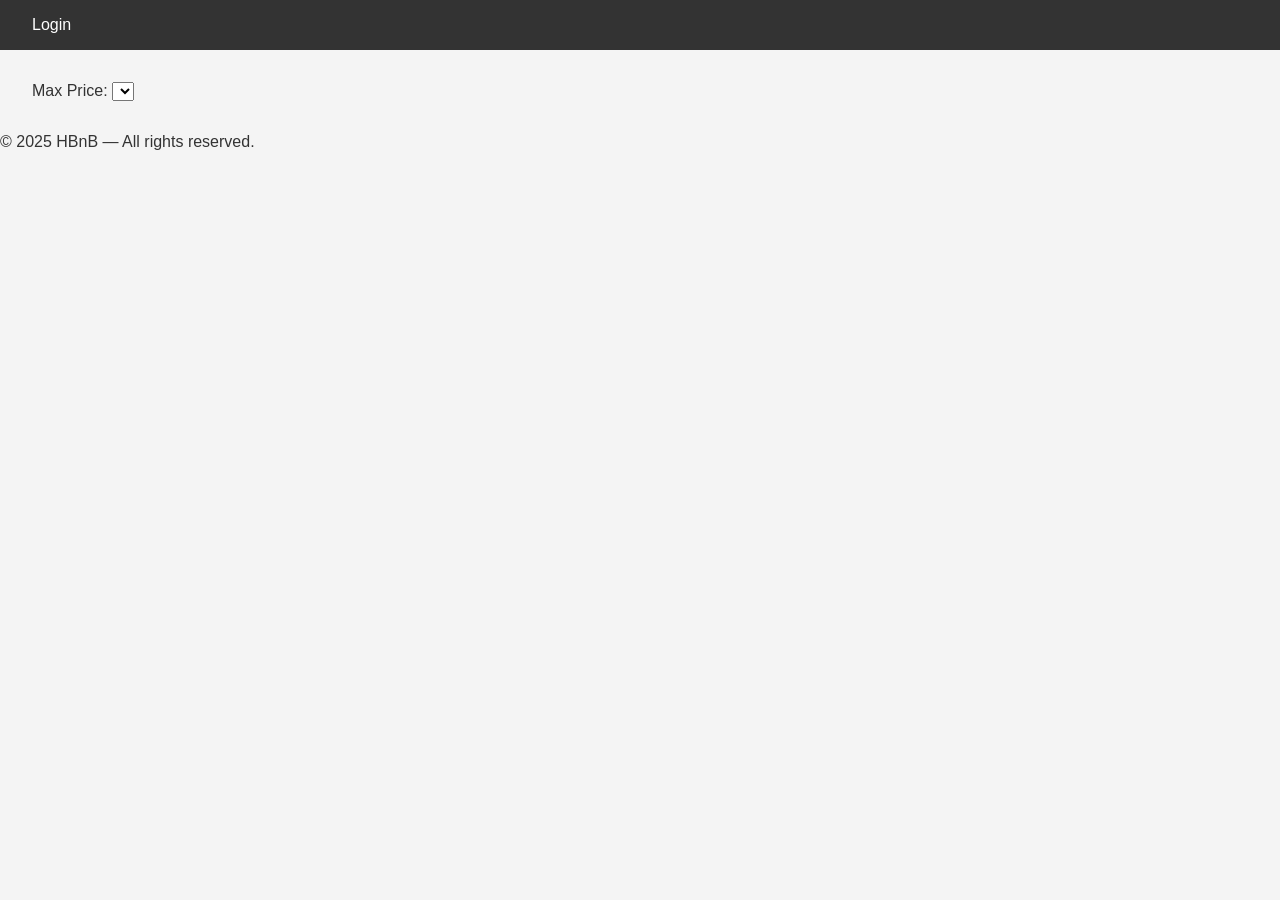
==== part4/static/index.html @ 851ed260 "Add: transfer of the files required for Part 4" ====
<!DOCTYPE html>
<html lang="en">
<head>
    <meta charset="UTF-8">
    <meta name="viewport" content="width=device-width, initial-scale=1.0">
    <title>List of Places</title>
    <link rel="stylesheet" href="styles.css">
</head>
<body>
	<!-- HEADER -->
    <header>
        <nav>
            <a href="login.html" id="login-link">Login</a>
        </nav>
    </header>
	<!-- MAIN CONTENT -->
    <main>
        <section id="filter">
            <label for="price-filter">Max Price:</label>
            <select id="price-filter">
                <!-- Options will be populated dynamically -->
            </select>
        </section>
        <section id="places-list">
            <!-- List of places will be populated dynamically -->
        </section>
    </main>
	<footer>
		<p>&copy; 2025 HBnB — All rights reserved.</p>
	</footer>
    <script src="scripts.js"></script>
</body>
</html>
---- part4/static/styles.css ----
/* 
  This is a SAMPLE File to get you started. Follow the instructions on the project to complete the tasks. 
  You'll probably need to override some of theese styles.
*/

* {
    box-sizing: border-box;
    margin: 0;
    padding: 0;
    font-family: Arial, sans-serif;
}

body {
    background-color: #f4f4f4;
    color: #333;
}

header {
    background-color: #333;
    color: #fff;
    padding: 1rem;
}

nav a {
    color: #fff;
    text-decoration: none;
    margin-left: 1rem;
}

main {
    padding: 2rem;
}
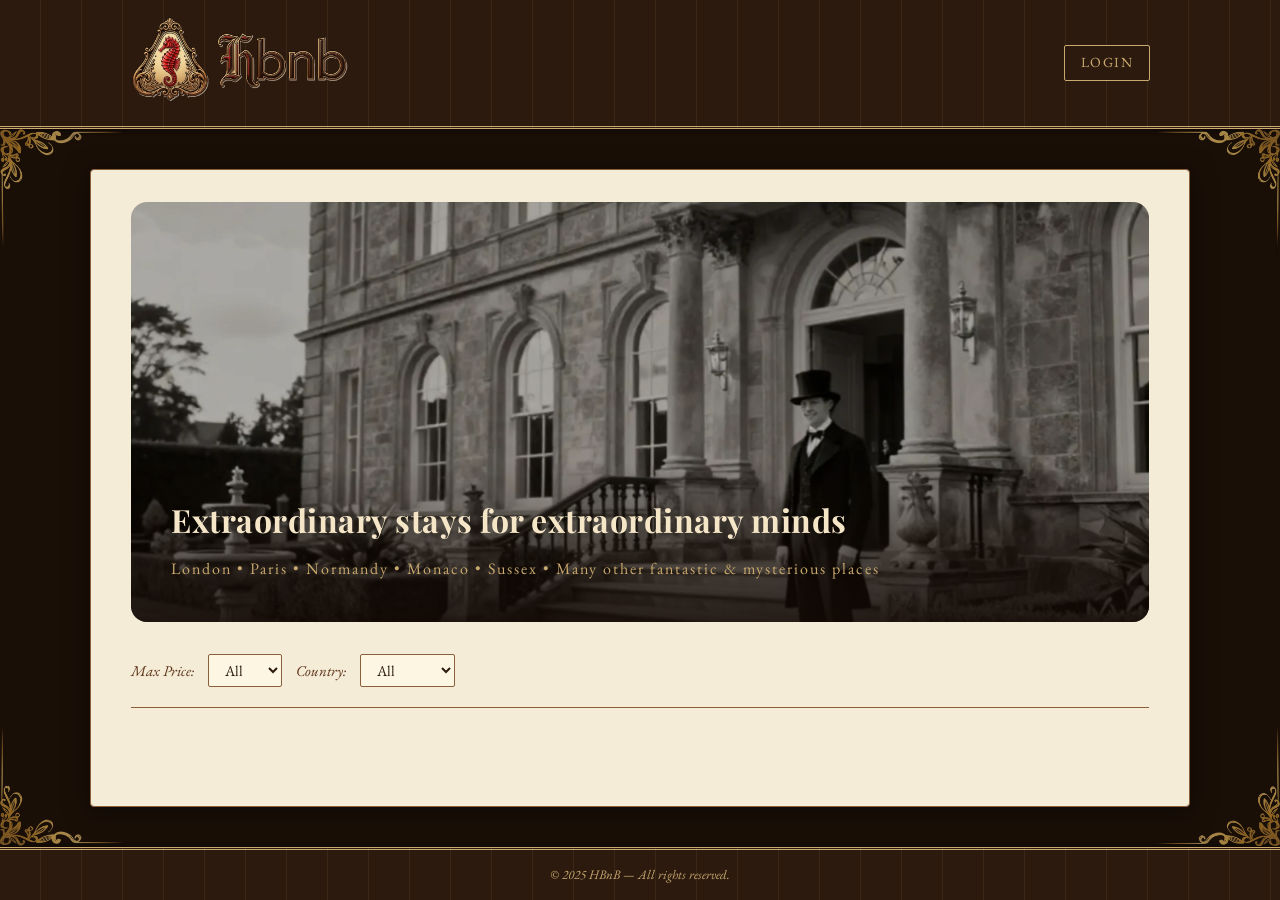
==== commit 1edcbb78: "Add: part 4, frontend, the last part of HBnB" ====
--- a/part4/static/index.html
+++ b/part4/static/index.html
@@ -3,21 +3,35 @@
 <head>
     <meta charset="UTF-8">
     <meta name="viewport" content="width=device-width, initial-scale=1.0">
-    <title>List of Places</title>
+    <title>HBnB - List of Places</title>
+    <link rel="icon" href="images/favicon.ico" type="image/x-icon">
     <link rel="stylesheet" href="styles.css">
 </head>
 <body>
-	<!-- HEADER -->
     <header>
-        <nav>
-            <a href="login.html" id="login-link">Login</a>
-        </nav>
+        <div class="header-container">
+            <a href="index.html">
+                <img src="images/logo.png" alt="HBnB Logo" class="logo">
+            </a>
+            <nav>
+                <a href="login.html" id="login-link" class="login-button">Login</a>
+            </nav>
+        </div>
     </header>
-	<!-- MAIN CONTENT -->
     <main>
+        <section id="hero">
+            <div class="hero-overlay">
+                <h2 class="hero-title">Extraordinary stays for extraordinary minds</h2>
+                <p class="hero-subtitle">London &bull; Paris &bull; Normandy &bull; Monaco &bull; Sussex &bull; Many other fantastic & mysterious places</p>
+            </div>
+        </section>
         <section id="filter">
             <label for="price-filter">Max Price:</label>
             <select id="price-filter">
+                <!-- Options will be populated dynamically -->
+            </select>
+            <label for="country-filter">Country:</label>
+            <select id="country-filter">
                 <!-- Options will be populated dynamically -->
             </select>
         </section>
@@ -25,9 +39,9 @@
             <!-- List of places will be populated dynamically -->
         </section>
     </main>
-	<footer>
-		<p>&copy; 2025 HBnB — All rights reserved.</p>
-	</footer>
+    <footer>
+        <p>&copy; 2025 HBnB &mdash; All rights reserved.</p>
+    </footer>
     <script src="scripts.js"></script>
 </body>
 </html>
--- a/part4/static/styles.css
+++ b/part4/static/styles.css
@@ -1,32 +1,1574 @@
-/* 
-  This is a SAMPLE File to get you started. Follow the instructions on the project to complete the tasks. 
-  You'll probably need to override some of theese styles.
-*/
+/* ============================================================
+    HBnB — Baker Street & Cie
+    styles.css — Victorian theme
+    Calibré sur la structure HTML existante
+   ============================================================ */
+
+@import url('https://fonts.googleapis.com/css2?family=Playfair+Display:ital,wght@0,400;0,700;1,400&family=EB+Garamond:ital,wght@0,400;0,500;1,400&display=swap');
+
+/* ============================================================
+    RESET & BASE
+   ============================================================ */
 
 * {
     box-sizing: border-box;
     margin: 0;
     padding: 0;
-    font-family: Arial, sans-serif;
 }
 
 body {
-    background-color: #f4f4f4;
-    color: #333;
-}
+    background-color: #1a0f07;
+    color: #2C1A0E;
+    font-family: 'EB Garamond', serif;
+    font-size: 16px;
+    line-height: 1.7;
+    min-height: 100vh;
+    display: flex;
+    flex-direction: column;
+}
+
+main {
+    flex: 1;
+    max-width: 1100px;
+    width: 100%;
+    margin: 40px auto;
+    padding: 32px 40px;
+    background-color: #F5ECD7;
+    border: 1px solid #8B5E3C;
+    border-radius: 4px;
+    box-shadow: 0 4px 24px rgba(0, 0, 0, 0.5);
+}
+
+h1, h2, h3 {
+    font-family: 'Playfair Display', serif;
+    color: #2C1A0E;
+    margin-bottom: 12px;
+}
+
+h1 { font-size: 32px; }
+h2 { font-size: 24px; }
+h3 { font-size: 18px; }
+
+p { margin-bottom: 8px; }
+
+strong { color: #6B3A2A; }
+
+a { color: #6B3A2A; }
+
+/* ============================================================
+    HEADER
+   ============================================================ */
 
 header {
-    background-color: #333;
-    color: #fff;
-    padding: 1rem;
-}
-
-nav a {
-    color: #fff;
+    background-color: #2C1A0E;
+    border-bottom: 3px double #C9A96E;
+    box-shadow: 0 2px 8px rgba(0,0,0,0.6);
+    background-image:
+        repeating-linear-gradient(
+            90deg,
+            transparent,
+            transparent 40px,
+            rgba(201,169,110,0.09) 40px,
+            rgba(201,169,110,0.09) 41px
+        );
+}
+
+.header-container {
+    max-width: 1100px;
+    margin: 0 auto;
+    padding: 14px 40px;
+    display: flex;
+    align-items: center;
+    justify-content: space-between;
+}
+
+.logo {
+    height: 90px;
+    width: auto;
+}
+
+/* ============================================================
+    NAVIGATION (dans le header)
+   ============================================================ */
+
+.header-container nav {
+    display: flex;
+    gap: 20px;
+    align-items: center;
+}
+
+.header-container nav a {
+    font-family: 'EB Garamond', serif;
+    font-size: 14px;
+    letter-spacing: 1.5px;
+    color: #C9A96E;
     text-decoration: none;
-    margin-left: 1rem;
-}
-
-main {
-    padding: 2rem;
-}
+    text-transform: uppercase;
+    transition: color 0.2s;
+}
+
+.header-container nav a:hover {
+    color: #F5ECD7;
+}
+
+/* Bouton login dans la nav */
+.login-button {
+    font-family: 'EB Garamond', serif;
+    font-size: 13px;
+    letter-spacing: 1px;
+    color: #C9A96E !important;
+    border: 1px solid #C9A96E;
+    background: #2C1A0E;
+    padding: 5px 16px;
+    border-radius: 2px;
+    text-decoration: none;
+    transition: background 0.2s, color 0.2s;
+}
+
+.login-button:hover {
+    background: #C9A96E;
+    color: #2C1A0E !important;
+}
+
+/* ============================================================
+   FOOTER
+   ============================================================ */
+
+footer {
+    background-color: #2C1A0E;
+    color: #C9A96E;
+    text-align: center;
+    padding: 14px 40px;
+    font-family: 'EB Garamond', serif;
+    font-size: 13px;
+    font-style: italic;
+    border-top: 3px double #C9A96E;
+    box-shadow: 0 -2px 8px rgba(0,0,0,0.6);
+    background-image:
+        repeating-linear-gradient(
+            90deg,
+            transparent,
+            transparent 40px,
+            rgba(201,169,110,0.09) 40px,
+            rgba(201,169,110,0.09) 41px
+        );
+}
+
+footer p { margin: 0; }
+
+/* ============================================================
+    HERO (index.html) — section#hero
+   ============================================================ */
+
+#hero {
+    width: 100%;
+    height: 420px;
+    background-image: url('images/hero.png');
+    background-size: cover;
+    background-position: center;
+    background-color: #2C1A0E;
+    display: flex;
+    align-items: flex-end;
+    margin-bottom: 32px;
+    border-radius: 16px;
+    overflow: hidden;
+}
+
+.hero-overlay {
+    width: 100%;
+    padding: 32px 40px;
+    background: linear-gradient(to top, rgba(20, 10, 5, 0.85) 0%, transparent 100%);
+}
+
+.hero-title {
+    font-family: 'Playfair Display', serif;
+    font-size: 32px;
+    color: #F5E6C8;
+    margin-bottom: 8px;
+    letter-spacing: 0.5px;
+}
+
+.hero-subtitle {
+    font-family: 'EB Garamond', serif;
+    font-size: 16px;
+    color: #C9A96E;
+    letter-spacing: 2px;
+}
+
+/* ============================================================
+    FILTER (index.html) — section#filter
+   ============================================================ */
+
+#filter {
+    display: flex;
+    align-items: center;
+    gap: 14px;
+    margin-bottom: 28px;
+    padding-bottom: 20px;
+    border-bottom: 1px solid #8B5E3C;
+}
+
+#filter label {
+    font-family: 'EB Garamond', serif;
+    font-size: 15px;
+    font-style: italic;
+    color: #5C3317;
+}
+
+#price-filter,
+#country-filter {
+    font-family: 'EB Garamond', serif;
+    font-size: 15px;
+    border: 1px solid #8B5E3C;
+    border-radius: 2px;
+    padding: 5px 12px;
+    background: #FDF6E3;
+    color: #2C1A0E;
+    cursor: pointer;
+}
+
+#price-filter:focus,
+#country-filter:focus {
+    outline: none;
+    border-color: #2C1A0E;
+}
+
+/* ============================================================
+    PLACES LIST (index.html) — section#places-list
+   ============================================================ */
+
+#places-list {
+    display: grid;
+    grid-template-columns: repeat(auto-fill, minmax(280px, 1fr));
+    gap: 0;
+}
+
+/* .place-card — généré par scripts.js */
+.place-card {
+    margin: 20px;
+    padding: 10px;
+    border: 1px solid #ddd;
+    border-radius: 10px;
+    background: #FDF6E3;
+    display: flex;
+    flex-direction: column;
+    gap: 8px;
+    transition: box-shadow 0.2s, transform 0.2s;
+}
+
+.place-card:hover {
+    box-shadow: 0 4px 16px rgba(107, 58, 42, 0.25);
+    transform: translateY(-2px);
+}
+
+.place-card img {
+    width: 100%;
+    height: 160px;
+    object-fit: cover;
+    border-radius: 6px;
+    filter: sepia(25%);
+}
+
+.place-card h3 {
+    font-family: 'Playfair Display', serif;
+    font-size: 17px;
+    color: #2C1A0E;
+    margin-bottom: 0;
+}
+
+.place-card p {
+    font-size: 14px;
+    font-style: italic;
+    color: #8B5E3C;
+    margin: 0;
+    flex: 1;
+}
+
+/* .details-button — utilisé sur les cards ET sur place.html */
+.details-button {
+    display: inline-block;
+    text-align: center;
+    font-family: 'EB Garamond', serif;
+    font-size: 14px;
+    letter-spacing: 1px;
+    color: #6B3A2A;
+    border: 1px solid #6B3A2A;
+    background: transparent;
+    padding: 6px 14px;
+    border-radius: 2px;
+    text-decoration: none;
+    transition: background 0.2s, color 0.2s;
+    cursor: pointer;
+    align-self: flex-start;
+}
+
+.details-button:hover {
+    background: #6B3A2A;
+    color: #F5ECD7;
+}
+
+/* ============================================================
+    PLACE DETAILS (place.html) — section#place-details
+    Contenu généré par scripts.js :
+    div.place-details > h1 / gallery / rating-bar / body / map / amenities
+   ============================================================ */
+
+#place-details {
+    margin-bottom: 32px;
+}
+
+.place-details {
+    padding-bottom: 24px;
+    border-bottom: 1px solid #8B5E3C;
+}
+
+.place-title {
+    font-family: 'Playfair Display', serif;
+    font-size: 30px;
+    margin-bottom: 16px;
+    color: #2C1A0E;
+}
+
+.place-rating-bar {
+    display: flex;
+    align-items: center;
+    gap: 10px;
+    margin-bottom: 12px;
+    font-size: 15px;
+    color: #3D2211;
+}
+
+.place-stars {
+    color: #C9A96E;
+    font-size: 18px;
+    letter-spacing: 2px;
+}
+
+.place-score {
+    font-weight: bold;
+    color: #2C1A0E;
+}
+
+.place-review-count {
+    color: #8B5E3C;
+}
+
+.place-no-rating {
+    color: #8B5E3C;
+    font-style: italic;
+}
+
+.place-host {
+    font-size: 15px;
+    color: #3D2211;
+    margin-bottom: 20px;
+    padding-bottom: 16px;
+    border-bottom: 1px solid #E8D5B0;
+}
+
+.place-host-link {
+    color: #6B3A2A;
+    text-decoration: none;
+    border-bottom: 1px dotted #6B3A2A;
+    transition: color 0.2s, border-color 0.2s;
+}
+
+.place-host-link:hover {
+    color: #2C1A0E;
+    border-color: #2C1A0E;
+}
+
+.place-body {
+    display: flex;
+    justify-content: space-between;
+    align-items: flex-start;
+    gap: 32px;
+    margin-bottom: 8px;
+}
+
+.place-description {
+    font-size: 15px;
+    line-height: 1.8;
+    color: #3D2211;
+    flex: 1;
+}
+
+.place-price {
+    font-family: 'Playfair Display', serif;
+    font-size: 22px;
+    font-weight: bold;
+    color: #2C1A0E;
+    white-space: nowrap;
+}
+
+.place-price span {
+    font-family: inherit;
+    font-size: 14px;
+    font-weight: normal;
+    color: #8B5E3C;
+}
+
+.amenities-section {
+    margin-top: 2rem;
+    padding-top: 1.5rem;
+    border-top: 1px solid #E8D5B0;
+}
+
+.amenities-section h2 {
+    font-family: 'Playfair Display', serif;
+    font-size: 20px;
+    color: #2C1A0E;
+    margin-bottom: 16px;
+}
+
+.amenities-grid {
+    display: grid;
+    grid-template-columns: repeat(auto-fill, minmax(180px, 1fr));
+    gap: 12px;
+}
+
+.amenity-item {
+    display: flex;
+    align-items: center;
+    gap: 10px;
+    padding: 12px 16px;
+    border: 1px solid #E8D5B0;
+    border-radius: 8px;
+    background: #FDF6E3;
+    font-size: 14px;
+    color: #3D2211;
+}
+
+.amenity-check {
+    color: #C9A96E;
+    font-size: 16px;
+    flex-shrink: 0;
+}
+
+.no-amenities {
+    font-size: 14px;
+    color: #8B5E3C;
+    font-style: italic;
+}
+
+/* ============================================================
+    REVIEWS (place.html) — section#reviews
+    Contenu généré par scripts.js : div.review-card
+   ============================================================ */
+
+#reviews {
+    margin-bottom: 32px;
+}
+
+#reviews h2 {
+    font-family: 'Playfair Display', serif;
+    font-size: 22px;
+    padding-bottom: 10px;
+    border-bottom: 1px solid #C9A96E;
+    margin-bottom: 4px;
+}
+
+/* .review-card — généré par scripts.js */
+.review-card {
+    margin: 20px;
+    padding: 10px;
+    border: 1px solid #ddd;
+    border-radius: 10px;
+    background: #FDF6E3;
+}
+
+.review-card p:first-child {
+    font-size: 14px;
+    font-style: italic;
+    color: #5C3317;
+    line-height: 1.7;
+    margin-bottom: 6px;
+}
+
+.review-card p:last-child {
+    font-size: 13px;
+    color: #8B5E3C;
+}
+
+/* ============================================================
+    ADD REVIEW SECTION (place.html) — section#add-review
+    Contient un a#add-review-btn.details-button
+   ============================================================ */
+
+.booking-section {
+    padding: 24px 0 16px;
+    border-top: 1px solid #8B5E3C;
+    margin-top: 16px;
+}
+
+.booking-section h2 {
+    margin-bottom: 16px;
+}
+
+.booking-row {
+    display: flex;
+    gap: 16px;
+    flex-wrap: wrap;
+    margin-bottom: 12px;
+}
+
+.booking-field {
+    display: flex;
+    flex-direction: column;
+    gap: 4px;
+    flex: 1;
+    min-width: 140px;
+}
+
+.booking-field label {
+    font-family: 'EB Garamond', serif;
+    font-size: 14px;
+    font-style: italic;
+    color: #5C3317;
+}
+
+.booking-field input {
+    font-family: 'EB Garamond', serif;
+    font-size: 15px;
+    border: 1px solid #8B5E3C;
+    border-radius: 2px;
+    padding: 8px 12px;
+    background: #FDF6E3;
+    color: #2C1A0E;
+    transition: border-color 0.2s;
+}
+
+.booking-field input:focus {
+    outline: none;
+    border-color: #2C1A0E;
+}
+
+.booking-total {
+    font-family: 'Playfair Display', serif;
+    font-size: 17px;
+    color: #5C3317;
+    margin-bottom: 12px;
+    min-height: 24px;
+}
+
+#booking-form-inner button {
+    font-family: 'Playfair Display', serif;
+    font-size: 16px;
+    letter-spacing: 1px;
+    background: #6B3A2A;
+    color: #F5ECD7;
+    border: none;
+    padding: 10px 24px;
+    border-radius: 2px;
+    cursor: pointer;
+    transition: background 0.2s;
+}
+
+#booking-form-inner button:hover {
+    background: #2C1A0E;
+}
+
+.booking-confirmation {
+    margin-top: 16px;
+    padding: 16px 20px;
+    border: 1px solid #8B5E3C;
+    border-radius: 2px;
+    background: #FDF6E3;
+    font-family: 'EB Garamond', serif;
+    font-size: 15px;
+    color: #2C1A0E;
+    line-height: 1.8;
+}
+
+#add-review {
+    padding-top: 16px;
+    border-top: 1px solid #8B5E3C;
+}
+
+/* ============================================================
+    LOGIN FORM (login.html) — form#login-form
+   ============================================================ */
+
+#login-form {
+    max-width: 440px;
+    margin: 0 auto;
+    display: flex;
+    flex-direction: column;
+    gap: 12px;
+}
+
+#login-form h2 {
+    font-family: 'Playfair Display', serif;
+    font-size: 26px;
+    text-align: center;
+    margin-bottom: 4px;
+}
+
+#login-form label {
+    font-family: 'EB Garamond', serif;
+    font-size: 14px;
+    font-style: italic;
+    color: #5C3317;
+    margin-bottom: -6px;
+}
+
+#login-form input {
+    font-family: 'EB Garamond', serif;
+    font-size: 15px;
+    border: 1px solid #8B5E3C;
+    border-radius: 2px;
+    padding: 8px 12px;
+    background: #FDF6E3;
+    color: #2C1A0E;
+    transition: border-color 0.2s;
+}
+
+#login-form input:focus {
+    outline: none;
+    border-color: #2C1A0E;
+}
+
+#login-form button {
+    font-family: 'Playfair Display', serif;
+    font-size: 16px;
+    letter-spacing: 1px;
+    background: #6B3A2A;
+    color: #F5ECD7;
+    border: none;
+    padding: 10px;
+    border-radius: 2px;
+    cursor: pointer;
+    margin-top: 6px;
+    transition: background 0.2s;
+}
+
+#login-form button:hover {
+    background: #2C1A0E;
+}
+
+/* ============================================================
+    ADD REVIEW FORM (add_review.html)
+    form#review-form.add-review.form
+   ============================================================ */
+
+form#review-form.add-review {
+    max-width: 560px;
+    margin: 0 auto;
+    display: flex;
+    flex-direction: column;
+    gap: 12px;
+}
+
+form#review-form.add-review h2 {
+    font-family: 'Playfair Display', serif;
+    font-size: 26px;
+    text-align: center;
+    margin-bottom: 4px;
+}
+
+form#review-form.add-review label {
+    font-family: 'EB Garamond', serif;
+    font-size: 14px;
+    font-style: italic;
+    color: #5C3317;
+    margin-bottom: -6px;
+}
+
+form#review-form.add-review textarea,
+form#review-form.add-review select {
+    font-family: 'EB Garamond', serif;
+    font-size: 15px;
+    border: 1px solid #8B5E3C;
+    border-radius: 2px;
+    padding: 8px 12px;
+    background: #FDF6E3;
+    color: #2C1A0E;
+    transition: border-color 0.2s;
+}
+
+form#review-form.add-review textarea {
+    resize: vertical;
+    min-height: 130px;
+}
+
+form#review-form.add-review textarea:focus,
+form#review-form.add-review select:focus {
+    outline: none;
+    border-color: #2C1A0E;
+}
+
+form#review-form.add-review button {
+    font-family: 'Playfair Display', serif;
+    font-size: 16px;
+    letter-spacing: 1px;
+    background: #6B3A2A;
+    color: #F5ECD7;
+    border: none;
+    padding: 10px;
+    border-radius: 2px;
+    cursor: pointer;
+    transition: background 0.2s;
+    align-self: flex-start;
+}
+
+form#review-form.add-review button:hover {
+    background: #2C1A0E;
+}
+
+/* ============================================================
+    PLACE CARD — PHOTO PLACEHOLDER
+   ============================================================ */
+
+.place-card-photo {
+    width: 100%;
+    height: 160px;
+    border-radius: 6px;
+    background:
+        repeating-linear-gradient(
+            45deg,
+            #C9A96E22 0px, #C9A96E22 2px,
+            transparent 2px, transparent 10px
+        ),
+        linear-gradient(160deg, #3D2211, #8B5E3C);
+    filter: sepia(30%);
+    margin-bottom: 8px;
+}
+
+.card-stars {
+    font-size: 14px;
+    color: #C9A96E;
+    margin: 0;
+}
+
+.review-count {
+    font-size: 12px;
+    color: #8B5E3C;
+}
+
+/* ============================================================
+    MYSTERY CARD (index.html)
+   ============================================================ */
+
+.mystery-card {
+    background: #1A0E08;
+    border: 1px solid #4A2810;
+    color: #C9A96E;
+}
+
+.mystery-card h3 {
+    color: #C9A96E;
+    letter-spacing: 4px;
+}
+
+.mystery-card p {
+    color: #8B5E3C;
+    font-style: italic;
+}
+
+.mystery-photo {
+    background:
+        repeating-linear-gradient(
+            45deg,
+            #C9A96E08 0px, #C9A96E08 2px,
+            transparent 2px, transparent 10px
+        ),
+        linear-gradient(160deg, #0A0503, #1A0E08);
+    position: relative;
+}
+
+.mystery-photo::after {
+    content: '?';
+    position: absolute;
+    inset: 0;
+    display: flex;
+    align-items: center;
+    justify-content: center;
+    font-family: 'Playfair Display', serif;
+    font-size: 64px;
+    color: #4A2810;
+    display: grid;
+    place-items: center;
+}
+
+.mystery-stars {
+    color: #4A2810;
+}
+
+.mystery-button {
+    background: #2C1A0E;
+    border-color: #8B5E3C;
+    color: #C9A96E;
+}
+
+.mystery-button:hover {
+    background: #4A2810;
+}
+
+/* ============================================================
+    CASE FILE (place.html)
+   ============================================================ */
+
+.case-file {
+    margin-top: 2rem;
+    border: 1px solid #8B5E3C;
+    border-radius: 4px;
+    background: #FDF0D0;
+    overflow: hidden;
+}
+
+.case-file-header {
+    display: flex;
+    align-items: center;
+    gap: 16px;
+    padding: 12px 16px;
+    cursor: pointer;
+    background: #F5E6C8;
+    border-bottom: 1px solid #C9A96E;
+    user-select: none;
+}
+
+.case-file-header:hover {
+    background: #EDD9A3;
+}
+
+.case-stamp {
+    font-family: 'Playfair Display', serif;
+    font-size: 12px;
+    font-weight: bold;
+    letter-spacing: 3px;
+    color: #8B0000;
+    border: 2px solid #8B0000;
+    padding: 2px 8px;
+    transform: rotate(-2deg);
+    display: inline-block;
+    opacity: 0.85;
+}
+
+.case-file-toggle {
+    font-size: 13px;
+    color: #5C3317;
+    font-style: italic;
+}
+
+.case-file-content {
+    display: none;
+    padding: 16px 20px;
+    font-family: 'EB Garamond', serif;
+    font-size: 15px;
+    line-height: 1.8;
+    color: #2C1A0E;
+}
+
+.case-file.open .case-file-content {
+    display: block;
+}
+
+/* ============================================================
+    MYSTERY PAGE (mystery.html)
+   ============================================================ */
+
+#mystery-page {
+    max-width: 800px;
+    margin: 0 auto;
+    padding-bottom: 48px;
+}
+
+.mystery-header {
+    text-align: center;
+    padding: 32px 0 24px;
+    border-bottom: 1px solid #C9A96E;
+    margin-bottom: 32px;
+}
+
+.mystery-file-stamp {
+    font-family: 'Playfair Display', serif;
+    font-size: 11px;
+    letter-spacing: 4px;
+    color: #8B0000;
+    border: 1px solid #8B0000;
+    padding: 3px 10px;
+    display: inline-block;
+    margin-bottom: 12px;
+    opacity: 0.8;
+}
+
+.mystery-title {
+    font-family: 'Playfair Display', serif;
+    font-size: 34px;
+    color: #2C1A0E;
+    margin-bottom: 12px;
+}
+
+.mystery-lead {
+    font-size: 15px;
+    line-height: 1.8;
+    color: #5C3317;
+    font-style: italic;
+    max-width: 600px;
+    margin: 0 auto;
+}
+
+.mystery-cryptic-card {
+    display: flex;
+    gap: 24px;
+    background: #1A0E08;
+    border: 1px solid #4A2810;
+    border-radius: 6px;
+    padding: 20px;
+    margin-bottom: 32px;
+    color: #C9A96E;
+}
+
+.mystery-cryptic-photo {
+    width: 200px;
+    flex-shrink: 0;
+    min-height: 160px;
+    background:
+        repeating-linear-gradient(
+            45deg,
+            #C9A96E08 0px, #C9A96E08 2px,
+            transparent 2px, transparent 10px
+        ),
+        linear-gradient(160deg, #0A0503, #1A0E08);
+    border-radius: 4px;
+    display: grid;
+    place-items: center;
+    font-size: 56px;
+    color: #2C1A0E;
+}
+
+.mystery-cryptic-photo::after {
+    content: '?';
+    font-family: 'Playfair Display', serif;
+    color: #3D2211;
+    font-size: 64px;
+}
+
+.mystery-cryptic-info h2 {
+    font-family: 'Playfair Display', serif;
+    font-size: 18px;
+    color: #C9A96E;
+    margin-bottom: 12px;
+}
+
+.mystery-cryptic-info p {
+    font-size: 14px;
+    line-height: 1.7;
+    color: #8B5E3C;
+    margin-bottom: 6px;
+}
+
+.mystery-cryptic-desc {
+    margin-top: 10px;
+    font-style: italic;
+}
+
+.redacted {
+    background: #8B0000;
+    color: #8B0000;
+    border-radius: 2px;
+    padding: 0 4px;
+    user-select: none;
+}
+
+.mystery-hints {
+    background: #FDF6E3;
+    border: 1px solid #C9A96E;
+    border-radius: 6px;
+    padding: 20px 24px;
+    margin-bottom: 32px;
+}
+
+.mystery-hints h3 {
+    font-family: 'Playfair Display', serif;
+    font-size: 18px;
+    color: #2C1A0E;
+    margin-bottom: 12px;
+}
+
+.mystery-hints ul {
+    list-style: none;
+    padding: 0;
+}
+
+.mystery-hints ul li {
+    font-size: 14px;
+    color: #3D2211;
+    line-height: 1.8;
+    padding-left: 16px;
+    position: relative;
+}
+
+.mystery-hints ul li::before {
+    content: '\2014';
+    position: absolute;
+    left: 0;
+    color: #C9A96E;
+}
+
+.mystery-hint-note {
+    margin-top: 12px;
+    font-size: 13px;
+    color: #8B5E3C;
+    font-style: italic;
+}
+
+.mystery-form {
+    display: flex;
+    flex-direction: column;
+    gap: 12px;
+}
+
+.mystery-form label {
+    font-family: 'Playfair Display', serif;
+    font-size: 18px;
+    color: #2C1A0E;
+}
+
+.mystery-input-row {
+    display: flex;
+    gap: 12px;
+}
+
+.mystery-input-row input {
+    flex: 1;
+    font-family: 'EB Garamond', serif;
+    font-size: 16px;
+    padding: 10px 14px;
+    border: 1px solid #C9A96E;
+    border-radius: 4px;
+    background: #FDF6E3;
+    color: #2C1A0E;
+    outline: none;
+}
+
+.mystery-input-row input:focus {
+    border-color: #2C1A0E;
+}
+
+.mystery-input-row button {
+    font-family: 'Playfair Display', serif;
+    font-size: 15px;
+    letter-spacing: 1px;
+    background: #6B3A2A;
+    color: #F5ECD7;
+    border: none;
+    padding: 10px 24px;
+    border-radius: 4px;
+    cursor: pointer;
+    transition: background 0.2s;
+}
+
+.mystery-input-row button:hover {
+    background: #2C1A0E;
+}
+
+#mystery-error {
+    font-size: 14px;
+    color: #8B0000;
+    font-style: italic;
+    min-height: 20px;
+}
+
+/* Reveal */
+
+#mystery-reveal {
+    display: none;
+    text-align: center;
+    padding-top: 24px;
+}
+
+.mystery-reveal-stamp {
+    font-family: 'Playfair Display', serif;
+    font-size: 14px;
+    letter-spacing: 6px;
+    color: #2E7D32;
+    border: 2px solid #2E7D32;
+    display: inline-block;
+    padding: 4px 16px;
+    margin-bottom: 24px;
+    transform: rotate(-1deg);
+    opacity: 0.85;
+}
+
+.mystery-reveal-content h1 {
+    font-family: 'Playfair Display', serif;
+    font-size: 30px;
+    color: #2C1A0E;
+    margin-bottom: 6px;
+    text-align: left;
+}
+
+.mystery-reveal-location {
+    font-family: 'EB Garamond', serif;
+    font-size: 16px;
+    color: #8B5E3C;
+    font-weight: normal;
+    margin-bottom: 24px;
+    text-align: left;
+    letter-spacing: 1px;
+}
+
+.mystery-reveal-body {
+    display: flex;
+    gap: 24px;
+    margin-bottom: 24px;
+    text-align: left;
+}
+
+.mystery-reveal-photo {
+    width: 240px;
+    flex-shrink: 0;
+    min-height: 180px;
+    background:
+        repeating-linear-gradient(
+            45deg,
+            #C9A96E18 0px, #C9A96E18 2px,
+            transparent 2px, transparent 12px
+        ),
+        linear-gradient(160deg, #2C1A0E, #5C3317);
+    border-radius: 6px;
+}
+
+.mystery-reveal-info p {
+    font-size: 15px;
+    line-height: 1.8;
+    color: #3D2211;
+    margin-bottom: 6px;
+}
+
+.mystery-reveal-desc {
+    font-style: italic;
+    margin-top: 10px;
+}
+
+.mystery-reveal-amenities {
+    color: #8B5E3C;
+}
+
+.mystery-reveal-btn {
+    display: inline-block;
+    margin-top: 8px;
+}
+
+#mystery-reset {
+    display: block;
+    margin-top: 32px;
+    background: none;
+    border: none;
+    font-family: 'EB Garamond', serif;
+    font-size: 13px;
+    color: #8B5E3C;
+    cursor: pointer;
+    text-decoration: underline;
+    opacity: 0.6;
+}
+
+#mystery-reset:hover {
+    opacity: 1;
+}
+
+/* ============================================================
+    PLACE GALLERY
+   ============================================================ */
+
+.place-gallery {
+    display: grid;
+    grid-template-columns: 2fr 1fr;
+    gap: 8px;
+    height: 280px;
+    margin-bottom: 24px;
+    border-radius: 8px;
+    overflow: hidden;
+}
+
+.gallery-main {
+    background:
+        repeating-linear-gradient(
+            45deg,
+            #C9A96E18 0px, #C9A96E18 2px,
+            transparent 2px, transparent 12px
+        ),
+        linear-gradient(160deg, #2C1A0E, #8B5E3C);
+    border-radius: 8px 0 0 8px;
+    cursor: pointer;
+}
+
+.gallery-side {
+    display: flex;
+    flex-direction: column;
+    gap: 8px;
+}
+
+.gallery-thumb {
+    flex: 1;
+    background:
+        repeating-linear-gradient(
+            -45deg,
+            #C9A96E18 0px, #C9A96E18 2px,
+            transparent 2px, transparent 10px
+        ),
+        linear-gradient(160deg, #5C3317, #C9A96E);
+    cursor: pointer;
+}
+
+.gallery-thumb:last-child {
+    border-radius: 0 0 8px 0;
+}
+
+.lightbox {
+    display: none;
+    position: fixed;
+    inset: 0;
+    background: rgba(0, 0, 0, 0.85);
+    z-index: 1000;
+    align-items: center;
+    justify-content: center;
+}
+
+.lightbox.open {
+    display: flex;
+}
+
+.lightbox img {
+    max-width: 90vw;
+    max-height: 90vh;
+    border-radius: 6px;
+    box-shadow: 0 0 40px #00000088;
+}
+
+.lightbox-close {
+    position: absolute;
+    top: 20px;
+    right: 28px;
+    color: #C9A96E;
+    font-size: 2.5rem;
+    cursor: pointer;
+    line-height: 1;
+}
+
+.place-avg-rating {
+    font-size: 18px;
+    color: #C9A96E;
+    margin-bottom: 12px;
+}
+
+.place-avg-rating span {
+    font-size: 14px;
+    color: #8B5E3C;
+}
+
+/* ============================================================
+    EASTER EGG — LOUPE
+   ============================================================ */
+
+.place-card,
+.review-card,
+.details-button,
+.login-button {
+    cursor: url("data:image/svg+xml,%3Csvg xmlns='http://www.w3.org/2000/svg' width='32' height='32'%3E%3Ccircle cx='12' cy='12' r='8' fill='none' stroke='%232C1A0E' stroke-width='2'/%3E%3Cline x1='18' y1='18' x2='28' y2='28' stroke='%232C1A0E' stroke-width='2.5' stroke-linecap='round'/%3E%3C/svg%3E") 12 12, pointer;
+}
+
+/* ============================================================
+    TOAST NOTIFICATION
+   ============================================================ */
+
+.toast {
+    position: fixed;
+    top: 24px;
+    left: 50%;
+    transform: translateX(-50%) translateY(-12px);
+    background: #2C1A0E;
+    color: #F5ECD7;
+    font-family: 'EB Garamond', serif;
+    font-size: 15px;
+    padding: 12px 28px;
+    border: 1px solid #C9A96E;
+    border-radius: 2px;
+    box-shadow: 0 4px 16px rgba(0,0,0,0.5);
+    z-index: 9999;
+    opacity: 0;
+    transition: opacity 0.3s ease, transform 0.3s ease;
+    pointer-events: none;
+    max-width: 480px;
+    text-align: center;
+}
+
+.toast.toast-error {
+    border-color: #8B3A2A;
+    color: #F5C4B0;
+}
+
+.toast.toast-success {
+    border-color: #3A6B3A;
+    color: #C4F0C4;
+}
+
+.toast.visible {
+    opacity: 1;
+    transform: translateX(-50%) translateY(0);
+}
+
+/* ============================================================
+    CORNER DECORATIONS
+   ============================================================ */
+
+.corner-img {
+    position: fixed;
+    pointer-events: none;
+    z-index: 5;
+    width: 130px;
+    opacity: 0.9;
+}
+
+.corner-img.top-left    { left: 0; }
+.corner-img.top-right   { right: 0; }
+.corner-img.bottom-left { left: 0; }
+.corner-img.bottom-right{ right: 0; }
+
+/* ============================================================
+    RESPONSIVE
+   ============================================================ */
+
+/* ============================================================
+    PROFILE PAGE
+   ============================================================ */
+
+.profile-header {
+    display: flex;
+    align-items: center;
+    gap: 28px;
+    padding-bottom: 24px;
+    border-bottom: 1px solid #8B5E3C;
+    margin-bottom: 20px;
+}
+
+.profile-avatar {
+    width: 90px;
+    height: 90px;
+    border-radius: 50%;
+    display: flex;
+    align-items: center;
+    justify-content: center;
+    font-family: 'Playfair Display', serif;
+    font-size: 28px;
+    font-weight: 700;
+    color: #F5ECD7;
+    flex-shrink: 0;
+    border: 2px solid #C9A96E;
+}
+
+.profile-info h1 {
+    margin-bottom: 4px;
+}
+
+.profile-email {
+    font-family: 'EB Garamond', serif;
+    font-size: 14px;
+    color: #8B5E3C;
+    font-style: italic;
+}
+
+.profile-bio {
+    font-family: 'EB Garamond', serif;
+    font-size: 16px;
+    color: #2C1A0E;
+    line-height: 1.8;
+    margin-bottom: 28px;
+    padding-left: 4px;
+    border-left: 3px solid #C9A96E;
+    padding-left: 16px;
+}
+
+.profile-places-grid {
+    display: grid;
+    grid-template-columns: repeat(auto-fill, minmax(260px, 1fr));
+    gap: 0;
+}
+
+/* ============================================================
+    MY PLACES PAGE
+   ============================================================ */
+
+#my-places-content h1 {
+    margin-bottom: 24px;
+    padding-bottom: 12px;
+    border-bottom: 1px solid #8B5E3C;
+}
+
+.my-place-actions {
+    display: flex;
+    gap: 12px;
+    align-items: center;
+    margin-top: 8px;
+}
+
+.my-place-delete {
+    font-family: 'EB Garamond', serif;
+    font-size: 13px;
+    background: none;
+    border: 1px solid #8B5E3C;
+    color: #8B5E3C;
+    padding: 5px 12px;
+    border-radius: 2px;
+    cursor: pointer;
+    transition: background 0.2s, color 0.2s;
+}
+
+.my-place-delete:hover {
+    background: #8B5E3C;
+    color: #F5ECD7;
+}
+
+.my-place-confirm-text {
+    font-family: 'EB Garamond', serif;
+    font-size: 13px;
+    font-style: italic;
+    color: #5C3317;
+}
+
+.my-place-cancel {
+    font-family: 'EB Garamond', serif;
+    font-size: 13px;
+    background: none;
+    border: 1px solid #C9A96E;
+    color: #2C1A0E;
+    padding: 5px 12px;
+    border-radius: 2px;
+    cursor: pointer;
+    transition: background 0.2s, color 0.2s;
+}
+
+.my-place-cancel:hover {
+    background: #C9A96E;
+    color: #2C1A0E;
+}
+
+/* ============================================================
+    MESSAGES PAGE
+   ============================================================ */
+
+#messages-page h1 {
+    margin-bottom: 6px;
+}
+
+.messages-lead {
+    font-family: 'EB Garamond', serif;
+    font-size: 14px;
+    font-style: italic;
+    color: #8B5E3C;
+    margin-bottom: 32px;
+}
+
+.msg-thread {
+    margin-bottom: 40px;
+    border: 1px solid #C9A96E;
+    border-radius: 2px;
+    overflow: hidden;
+}
+
+.msg-thread-header {
+    background: #2C1A0E;
+    padding: 10px 20px;
+    display: flex;
+    justify-content: space-between;
+    align-items: center;
+}
+
+.msg-thread-participants {
+    font-family: 'Playfair Display', serif;
+    font-size: 15px;
+    color: #C9A96E;
+    letter-spacing: 0.5px;
+}
+
+.msg-thread-date {
+    font-family: 'EB Garamond', serif;
+    font-size: 13px;
+    color: #8B5E3C;
+    font-style: italic;
+}
+
+.msg-thread-body {
+    padding: 20px;
+    display: flex;
+    flex-direction: column;
+    gap: 16px;
+    background: #FDF6E3;
+}
+
+.msg {
+    max-width: 68%;
+    display: flex;
+    flex-direction: column;
+    gap: 4px;
+}
+
+.msg.msg-left {
+    align-self: flex-start;
+}
+
+.msg.msg-right {
+    align-self: flex-end;
+    align-items: flex-end;
+}
+
+.msg-sender {
+    font-family: 'EB Garamond', serif;
+    font-size: 12px;
+    font-style: italic;
+    color: #8B5E3C;
+    letter-spacing: 0.5px;
+}
+
+.msg p {
+    font-family: 'EB Garamond', serif;
+    font-size: 15px;
+    color: #2C1A0E;
+    line-height: 1.6;
+    padding: 10px 14px;
+    border: 1px solid #C9A96E;
+    border-radius: 2px;
+    margin: 0;
+}
+
+.msg.msg-left p {
+    background: #F5ECD7;
+    border-color: #8B5E3C;
+}
+
+.msg.msg-right p {
+    background: #2C1A0E;
+    color: #C9A96E;
+    border-color: #2C1A0E;
+}
+
+.msg-time {
+    font-family: 'EB Garamond', serif;
+    font-size: 11px;
+    color: #8B5E3C;
+    font-style: italic;
+}
+
+@media (max-width: 768px) {
+    .header-container {
+        padding: 12px 16px;
+    }
+
+    main {
+        margin: 16px;
+        padding: 20px 16px;
+    }
+
+    #places-list {
+        grid-template-columns: 1fr;
+    }
+
+    .place-card {
+        margin: 10px 0;
+    }
+
+    .review-card {
+        margin: 10px 0;
+    }
+}
